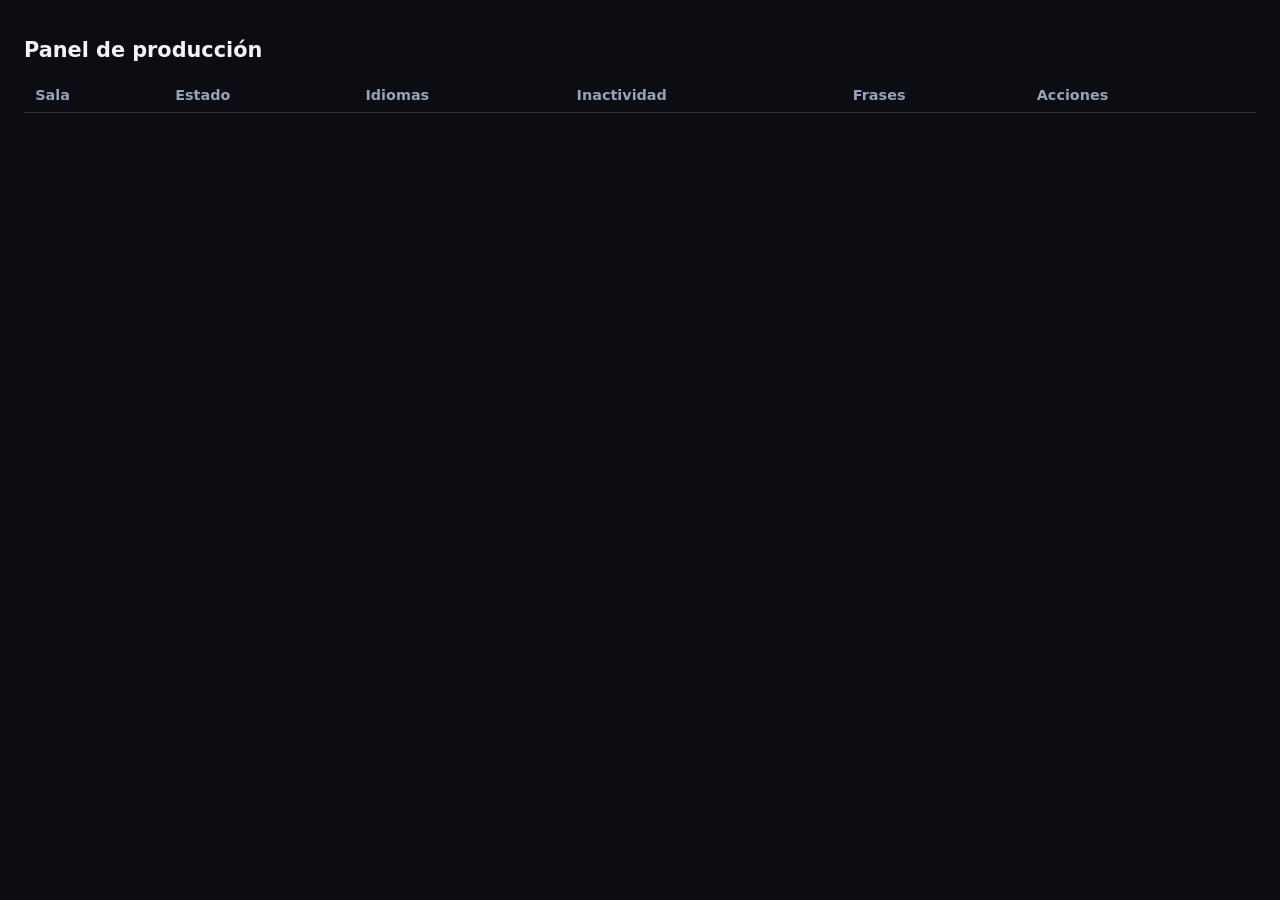
==== frontend/dashboard.html @ 82ba8529 "Initial scaffold: StreamScript AI multi-room live captioning FastAPI backend with per-room async wor" ====
<!doctype html>
<html lang="es">
<head>
<meta charset="utf-8" />
<meta name="viewport" content="width=device-width, initial-scale=1" />
<title>StreamScript AI — Panel de producción</title>
<style>
  body { font-family: system-ui, sans-serif; margin: 0; background:#0b0d12; color:#f2f4f8; padding: 1.5rem; }
  h1 { font-size: 1.3rem; }
  table { width:100%; border-collapse: collapse; margin-top: 1rem; }
  th, td { text-align:left; padding: 0.55rem 0.7rem; border-bottom: 1px solid #2a2f3a; font-size: 0.9rem; }
  th { color:#94a3b8; font-weight: 600; }
  .status { padding: 0.15rem 0.5rem; border-radius: 999px; font-size: 0.78rem; }
  .status.active { background:#14532d; color:#86efac; }
  .status.error { background:#450a0a; color:#fca5a5; }
  .status.starting, .status.closed { background:#3f3f46; color:#d4d4d8; }
  a { color:#7dd3fc; }
  .actions a { margin-right: 0.6rem; font-size: 0.82rem; }
</style>
</head>
<body>
<h1>Panel de producción</h1>
<table>
  <thead>
    <tr><th>Sala</th><th>Estado</th><th>Idiomas</th><th>Inactividad</th><th>Frases</th><th>Acciones</th></tr>
  </thead>
  <tbody id="rows"></tbody>
</table>

<script>
async function refresh() {
  const rooms = await (await fetch('/api/rooms')).json();
  const rows = document.getElementById('rows');
  rows.innerHTML = rooms.map(r => `
    <tr>
      <td>${r.title || r.id}</td>
      <td><span class="status ${r.status}">${r.status}${r.last_error ? ': ' + r.last_error : ''}</span></td>
      <td>${r.source_lang} → ${r.target_langs.join(', ')}</td>
      <td>${r.idle_s !== null ? r.idle_s + 's' : '—'}</td>
      <td>${r.utterance_count}</td>
      <td class="actions">
        <a href="watch.html?room=${r.id}" target="_blank">ver</a>
        <a href="/api/rooms/${r.id}/export?format=srt">.srt</a>
        <a href="/api/rooms/${r.id}/export?format=vtt">.vtt</a>
      </td>
    </tr>
  `).join('');
}
refresh();
setInterval(refresh, 3000);
</script>
</body>
</html>
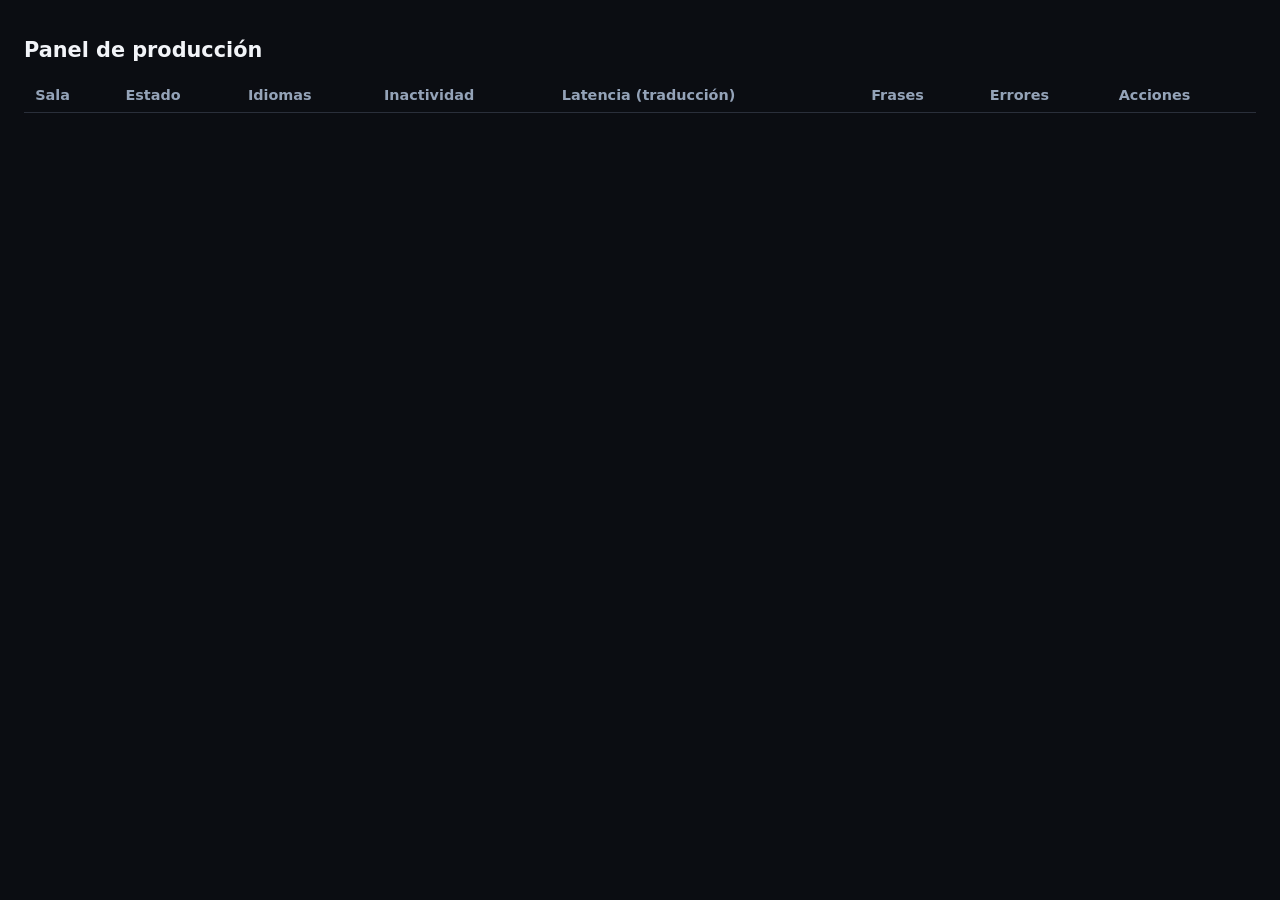
==== commit 7002c373: "Validate Portuguese multi-language support, add real latency/error metrics, document OBS setup - Con" ====
--- a/frontend/dashboard.html
+++ b/frontend/dashboard.html
@@ -16,28 +16,41 @@
   .status.starting, .status.closed { background:#3f3f46; color:#d4d4d8; }
   a { color:#7dd3fc; }
   .actions a { margin-right: 0.6rem; font-size: 0.82rem; }
+  .errcount { color:#fca5a5; }
+  .muted { color:#64748b; }
 </style>
 </head>
 <body>
 <h1>Panel de producción</h1>
 <table>
   <thead>
-    <tr><th>Sala</th><th>Estado</th><th>Idiomas</th><th>Inactividad</th><th>Frases</th><th>Acciones</th></tr>
+    <tr>
+      <th>Sala</th><th>Estado</th><th>Idiomas</th><th>Inactividad</th>
+      <th>Latencia (traducción)</th><th>Frases</th><th>Errores</th><th>Acciones</th>
+    </tr>
   </thead>
   <tbody id="rows"></tbody>
 </table>
 
 <script>
+function esc(s) {
+  const div = document.createElement('div');
+  div.textContent = s ?? '';
+  return div.innerHTML;
+}
+
 async function refresh() {
   const rooms = await (await fetch('/api/rooms')).json();
   const rows = document.getElementById('rows');
   rows.innerHTML = rooms.map(r => `
     <tr>
-      <td>${r.title || r.id}</td>
-      <td><span class="status ${r.status}">${r.status}${r.last_error ? ': ' + r.last_error : ''}</span></td>
-      <td>${r.source_lang} → ${r.target_langs.join(', ')}</td>
+      <td>${esc(r.title || r.id)}</td>
+      <td><span class="status ${r.status}">${r.status}${r.last_error ? ': ' + esc(r.last_error) : ''}</span></td>
+      <td>${esc(r.source_lang)} → ${esc(r.target_langs.join(', '))}</td>
       <td>${r.idle_s !== null ? r.idle_s + 's' : '—'}</td>
+      <td>${r.avg_latency_ms !== null ? r.avg_latency_ms + 'ms' : '<span class="muted">—</span>'}</td>
       <td>${r.utterance_count}</td>
+      <td class="${r.error_count > 0 ? 'errcount' : 'muted'}">${r.error_count}</td>
       <td class="actions">
         <a href="watch.html?room=${r.id}" target="_blank">ver</a>
         <a href="/api/rooms/${r.id}/export?format=srt">.srt</a>
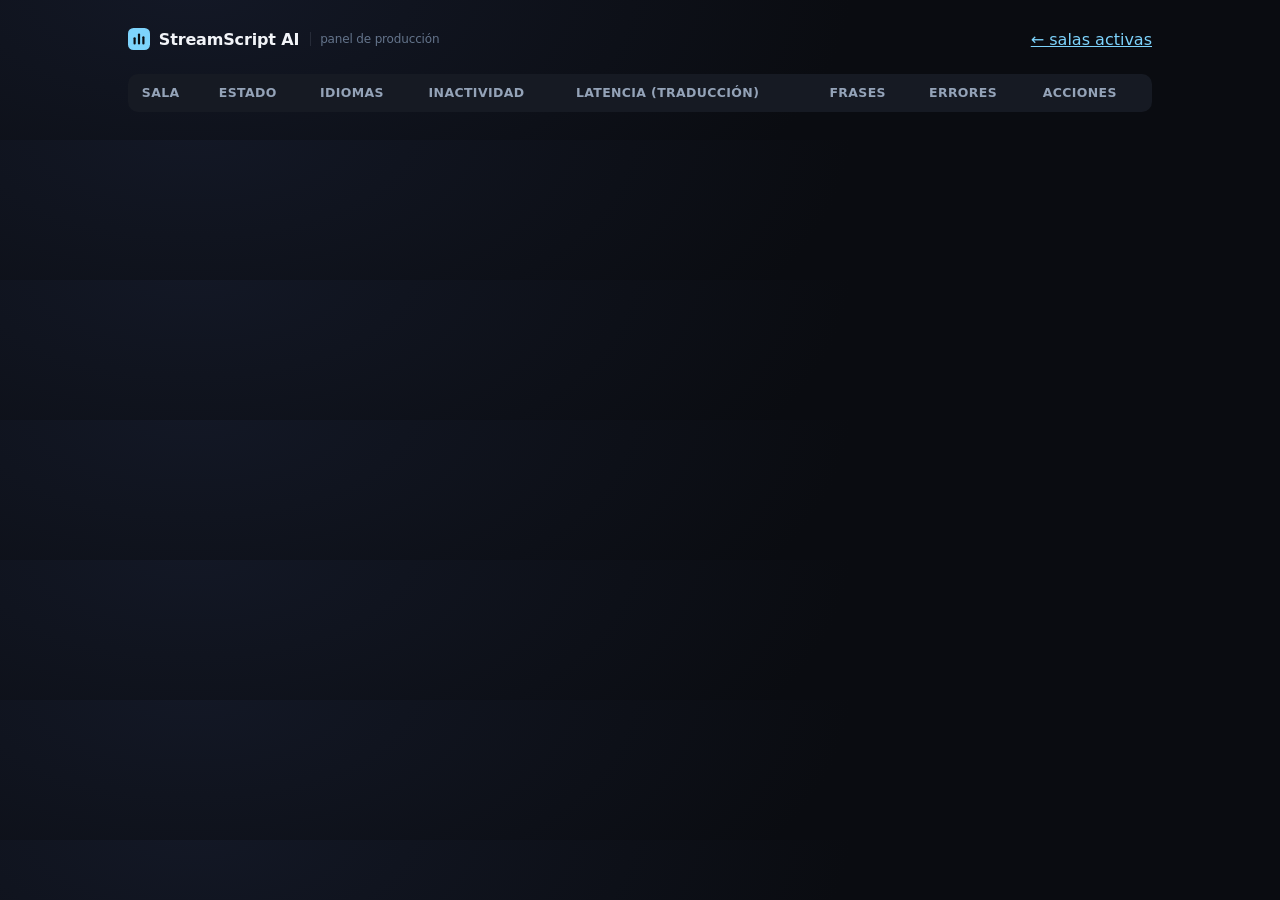
==== commit a28cdd58: "Give the frontend a cohesive visual identity and smoother live-caption feel Adds a shared theme.css " ====
--- a/frontend/dashboard.html
+++ b/frontend/dashboard.html
@@ -4,24 +4,38 @@
 <meta charset="utf-8" />
 <meta name="viewport" content="width=device-width, initial-scale=1" />
 <title>StreamScript AI — Panel de producción</title>
+<link rel="icon" href="data:image/svg+xml,%3Csvg xmlns='http://www.w3.org/2000/svg' viewBox='0 0 24 24'%3E%3Crect width='24' height='24' rx='6' fill='%237dd3fc'/%3E%3Crect x='6' y='10' width='2.4' height='8' rx='1.2' fill='%230a0c11'/%3E%3Crect x='10.8' y='6' width='2.4' height='12' rx='1.2' fill='%230a0c11'/%3E%3Crect x='15.6' y='9' width='2.4' height='9' rx='1.2' fill='%230a0c11'/%3E%3C/svg%3E" />
+<link rel="stylesheet" href="theme.css" />
 <style>
-  body { font-family: system-ui, sans-serif; margin: 0; background:#0b0d12; color:#f2f4f8; padding: 1.5rem; }
-  h1 { font-size: 1.3rem; }
-  table { width:100%; border-collapse: collapse; margin-top: 1rem; }
-  th, td { text-align:left; padding: 0.55rem 0.7rem; border-bottom: 1px solid #2a2f3a; font-size: 0.9rem; }
-  th { color:#94a3b8; font-weight: 600; }
-  .status { padding: 0.15rem 0.5rem; border-radius: 999px; font-size: 0.78rem; }
-  .status.active { background:#14532d; color:#86efac; }
-  .status.error { background:#450a0a; color:#fca5a5; }
-  .status.starting, .status.closed { background:#3f3f46; color:#d4d4d8; }
-  a { color:#7dd3fc; }
-  .actions a { margin-right: 0.6rem; font-size: 0.82rem; }
-  .errcount { color:#fca5a5; }
-  .muted { color:#64748b; }
+  body { padding: 1.75rem; max-width: 1080px; margin: 0 auto; }
+  header { display:flex; justify-content:space-between; align-items:center; margin-bottom: 1.5rem; }
+  h1 { font-size: 0.95rem; font-weight: 600; color: var(--text-dim); margin: 0; letter-spacing: 0.02em; text-transform: uppercase; }
+  table { width:100%; border-collapse: collapse; background: var(--surface); border-radius: var(--radius); overflow: hidden; border: 1px solid var(--border); }
+  th, td { text-align:left; padding: 0.65rem 0.8rem; border-bottom: 1px solid var(--border); font-size: 0.88rem; }
+  tbody tr:last-child td { border-bottom: none; }
+  tbody tr:hover { background: var(--bg-alt); }
+  th { color: var(--text-dim); font-weight: 600; font-size: 0.78rem; text-transform: uppercase; letter-spacing: 0.03em; }
+  .status { padding: 0.2rem 0.55rem; border-radius: 999px; font-size: 0.76rem; font-weight: 600; display:inline-flex; align-items:center; gap:0.35rem; }
+  .status.active { background: var(--ok-bg); color: var(--ok-fg); }
+  .status.error { background: var(--err-bg); color: var(--err-fg); }
+  .status.starting { background: var(--warn-bg); color: var(--warn-fg); }
+  .status.closed { background: var(--bg-alt); color: var(--text-faint); }
+  .actions a { margin-right: 0.6rem; font-size: 0.82rem; text-decoration: none; }
+  .actions a:hover { text-decoration: underline; }
+  .errcount { color: var(--err-fg); font-weight: 600; }
+  .muted { color: var(--text-faint); }
+  #empty { padding: 2.5rem; text-align: center; color: var(--text-faint); border: 1px dashed var(--border); border-radius: var(--radius); }
 </style>
 </head>
 <body>
-<h1>Panel de producción</h1>
+<header>
+  <span class="brand">
+    <svg width="22" height="22" viewBox="0 0 24 24"><rect width="24" height="24" rx="6" fill="#7dd3fc"/><rect x="6" y="10" width="2.4" height="8" rx="1.2" fill="#0a0c11"/><rect x="10.8" y="6" width="2.4" height="12" rx="1.2" fill="#0a0c11"/><rect x="15.6" y="9" width="2.4" height="9" rx="1.2" fill="#0a0c11"/></svg>
+    StreamScript AI <span class="tag">panel de producción</span>
+  </span>
+  <a href="index.html">← salas activas</a>
+</header>
+
 <table>
   <thead>
     <tr>
@@ -31,6 +45,7 @@
   </thead>
   <tbody id="rows"></tbody>
 </table>
+<p id="empty" style="display:none;">No hay salas todavía.</p>
 
 <script>
 function esc(s) {
@@ -39,25 +54,35 @@
   return div.innerHTML;
 }
 
+const statusLabel = { active: 'en vivo', starting: 'iniciando', error: 'error', closed: 'cerrada' };
+
 async function refresh() {
   const rooms = await (await fetch('/api/rooms')).json();
   const rows = document.getElementById('rows');
-  rows.innerHTML = rooms.map(r => `
+  document.getElementById('empty').style.display = rooms.length ? 'none' : 'block';
+  rows.innerHTML = rooms.map(r => {
+    const id = encodeURIComponent(r.id);
+    const dot = r.status === 'active' ? '<span class="live-dot"></span>' : '';
+    return `
     <tr>
       <td>${esc(r.title || r.id)}</td>
-      <td><span class="status ${r.status}">${r.status}${r.last_error ? ': ' + esc(r.last_error) : ''}</span></td>
+      <td>
+        <span class="status ${esc(r.status)}">${dot}${esc(statusLabel[r.status] || r.status)}</span>
+        ${r.last_error ? `<div class="muted" style="margin-top:0.25rem; font-size:0.76rem;">${esc(r.last_error)}</div>` : ''}
+      </td>
       <td>${esc(r.source_lang)} → ${esc(r.target_langs.join(', '))}</td>
       <td>${r.idle_s !== null ? r.idle_s + 's' : '—'}</td>
       <td>${r.avg_latency_ms !== null ? r.avg_latency_ms + 'ms' : '<span class="muted">—</span>'}</td>
       <td>${r.utterance_count}</td>
       <td class="${r.error_count > 0 ? 'errcount' : 'muted'}">${r.error_count}</td>
       <td class="actions">
-        <a href="watch.html?room=${r.id}" target="_blank">ver</a>
-        <a href="/api/rooms/${r.id}/export?format=srt">.srt</a>
-        <a href="/api/rooms/${r.id}/export?format=vtt">.vtt</a>
+        <a href="watch.html?room=${id}" target="_blank">ver</a>
+        <a href="/api/rooms/${id}/export?format=srt">.srt</a>
+        <a href="/api/rooms/${id}/export?format=vtt">.vtt</a>
       </td>
     </tr>
-  `).join('');
+  `;
+  }).join('');
 }
 refresh();
 setInterval(refresh, 3000);
--- a/frontend/theme.css
+++ b/frontend/theme.css
@@ -0,0 +1,77 @@
+:root {
+  --bg: #0a0c11;
+  --bg-alt: #12151c;
+  --surface: #161a23;
+  --border: #262b38;
+  --text: #f2f4f8;
+  --text-dim: #94a3b8;
+  --text-faint: #64748b;
+  --accent: #7dd3fc;
+  --accent-strong: #38bdf8;
+  --ok-bg: #123821;
+  --ok-fg: #6ee7a8;
+  --err-bg: #3a1414;
+  --err-fg: #fca5a5;
+  --warn-bg: #3a2c10;
+  --warn-fg: #fcd34d;
+  --radius: 10px;
+  --font: system-ui, -apple-system, "Segoe UI", sans-serif;
+}
+
+* { box-sizing: border-box; }
+
+body {
+  font-family: var(--font);
+  background: radial-gradient(1200px 600px at 15% -10%, #131826 0%, var(--bg) 55%);
+  color: var(--text);
+  margin: 0;
+}
+
+a { color: var(--accent); }
+
+.brand {
+  display: flex;
+  align-items: center;
+  gap: 0.55rem;
+  font-weight: 700;
+  letter-spacing: -0.01em;
+  color: var(--text);
+  text-decoration: none;
+}
+.brand svg { flex: none; }
+.brand .tag {
+  font-weight: 500;
+  font-size: 0.75rem;
+  color: var(--text-faint);
+  border-left: 1px solid var(--border);
+  padding-left: 0.55rem;
+  margin-left: 0.15rem;
+}
+
+.live-dot {
+  width: 8px;
+  height: 8px;
+  border-radius: 50%;
+  background: var(--ok-fg);
+  display: inline-block;
+  box-shadow: 0 0 0 0 rgba(110, 231, 168, 0.6);
+  animation: live-pulse 1.8s ease-out infinite;
+}
+@keyframes live-pulse {
+  0%   { box-shadow: 0 0 0 0 rgba(110, 231, 168, 0.55); }
+  70%  { box-shadow: 0 0 0 8px rgba(110, 231, 168, 0); }
+  100% { box-shadow: 0 0 0 0 rgba(110, 231, 168, 0); }
+}
+
+.spinner {
+  width: 13px;
+  height: 13px;
+  border-radius: 50%;
+  border: 2px solid var(--border);
+  border-top-color: var(--accent);
+  display: inline-block;
+  animation: spin 0.8s linear infinite;
+}
+@keyframes spin { to { transform: rotate(360deg); } }
+
+::selection { background: var(--accent); color: #0a0c11; }
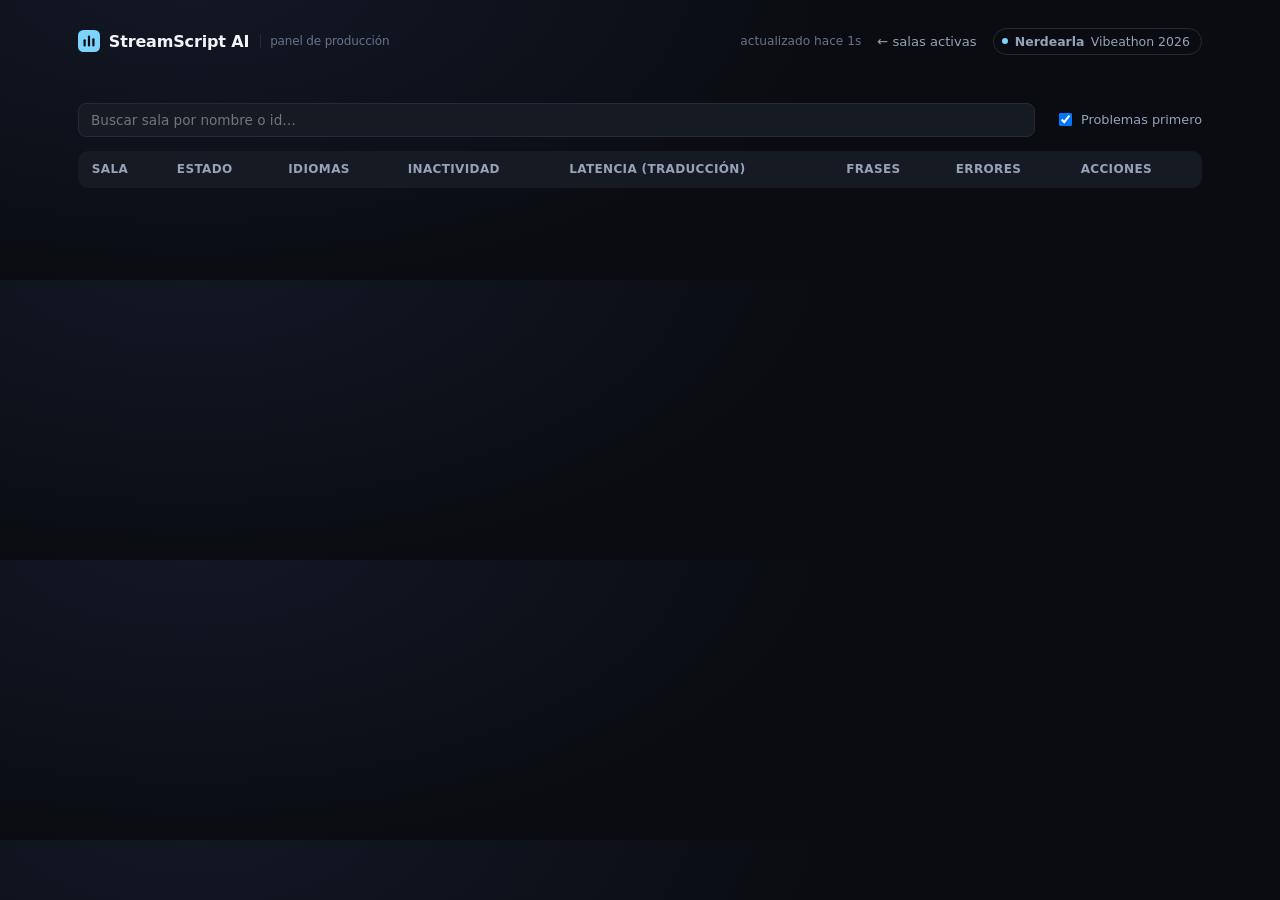
==== commit 5d9723e7: "Redesign the production dashboard and add a projectable QR page Dashboard: summary stat cards (rooms" ====
--- a/frontend/dashboard.html
+++ b/frontend/dashboard.html
@@ -7,24 +7,73 @@
 <link rel="icon" href="data:image/svg+xml,%3Csvg xmlns='http://www.w3.org/2000/svg' viewBox='0 0 24 24'%3E%3Crect width='24' height='24' rx='6' fill='%237dd3fc'/%3E%3Crect x='6' y='10' width='2.4' height='8' rx='1.2' fill='%230a0c11'/%3E%3Crect x='10.8' y='6' width='2.4' height='12' rx='1.2' fill='%230a0c11'/%3E%3Crect x='15.6' y='9' width='2.4' height='9' rx='1.2' fill='%230a0c11'/%3E%3C/svg%3E" />
 <link rel="stylesheet" href="theme.css" />
 <style>
-  body { padding: 1.75rem; max-width: 1080px; margin: 0 auto; }
-  header { display:flex; justify-content:space-between; align-items:center; margin-bottom: 1.5rem; }
-  h1 { font-size: 0.95rem; font-weight: 600; color: var(--text-dim); margin: 0; letter-spacing: 0.02em; text-transform: uppercase; }
+  body { padding: 1.75rem; max-width: 1180px; margin: 0 auto 4rem; }
+
+  header { display:flex; justify-content:space-between; align-items:center; margin-bottom: 1.5rem; flex-wrap: wrap; gap: 0.75rem; }
+  header .right { display:flex; align-items:center; gap: 1rem; font-size: 0.82rem; color: var(--text-faint); }
+  header .right a { color: var(--text-dim); text-decoration:none; }
+  header .right a:hover { color: var(--accent); }
+
+  /* --- stat cards --- */
+  .stats { display:grid; grid-template-columns: repeat(auto-fit, minmax(170px, 1fr)); gap: 0.75rem; margin-bottom: 1.5rem; }
+  .stat {
+    background: var(--surface); border: 1px solid var(--border); border-radius: var(--radius);
+    padding: 0.95rem 1.1rem;
+  }
+  .stat .label { font-size: 0.72rem; color: var(--text-faint); text-transform: uppercase; letter-spacing: 0.04em; font-weight: 600; }
+  .stat .value { font-size: 1.65rem; font-weight: 700; margin-top: 0.3rem; display:flex; align-items:baseline; gap:0.4rem; }
+  .stat .value .unit { font-size: 0.95rem; font-weight: 500; color: var(--text-faint); }
+  .stat.warn .value { color: var(--warn-fg); }
+  .stat.err .value { color: var(--err-fg); }
+  .stat.ok .value { color: var(--ok-fg); }
+
+  /* --- toolbar --- */
+  .toolbar { display:flex; align-items:center; gap: 0.6rem; margin-bottom: 0.9rem; flex-wrap: wrap; }
+  .toolbar input[type="search"] {
+    background: var(--surface); border: 1px solid var(--border); color: var(--text);
+    border-radius: 8px; padding: 0.5rem 0.75rem; font-family: var(--font); font-size: 0.85rem;
+    min-width: 200px; flex: 1 1 200px;
+  }
+  .toolbar input[type="search"]:focus { outline: none; border-color: var(--accent); }
+  .pills { display:flex; gap: 0.4rem; flex-wrap: wrap; }
+  .pill {
+    background: var(--surface); border: 1px solid var(--border); color: var(--text-dim);
+    border-radius: 999px; padding: 0.4rem 0.75rem; font-size: 0.78rem; font-weight: 600;
+    cursor: pointer; display:flex; align-items:center; gap: 0.35rem; user-select: none;
+  }
+  .pill:hover { border-color: var(--accent); }
+  .pill.active { background: var(--accent); color: #0a0c11; border-color: var(--accent); }
+  .pill .count { opacity: 0.75; }
+  label.switch { display:flex; align-items:center; gap: 0.4rem; font-size: 0.8rem; color: var(--text-dim); cursor: pointer; margin-left: auto; }
+
+  /* --- table --- */
   table { width:100%; border-collapse: collapse; background: var(--surface); border-radius: var(--radius); overflow: hidden; border: 1px solid var(--border); }
-  th, td { text-align:left; padding: 0.65rem 0.8rem; border-bottom: 1px solid var(--border); font-size: 0.88rem; }
+  th, td { text-align:left; padding: 0.65rem 0.8rem; border-bottom: 1px solid var(--border); font-size: 0.86rem; vertical-align: middle; }
   tbody tr:last-child td { border-bottom: none; }
+  tbody tr { border-left: 3px solid transparent; }
   tbody tr:hover { background: var(--bg-alt); }
-  th { color: var(--text-dim); font-weight: 600; font-size: 0.78rem; text-transform: uppercase; letter-spacing: 0.03em; }
-  .status { padding: 0.2rem 0.55rem; border-radius: 999px; font-size: 0.76rem; font-weight: 600; display:inline-flex; align-items:center; gap:0.35rem; }
+  tbody tr.problem { border-left-color: var(--err-fg); }
+  th { color: var(--text-dim); font-weight: 600; font-size: 0.75rem; text-transform: uppercase; letter-spacing: 0.03em; position: sticky; top: 0; background: var(--surface); }
+
+  .status { padding: 0.2rem 0.55rem; border-radius: 999px; font-size: 0.76rem; font-weight: 600; display:inline-flex; align-items:center; gap:0.35rem; white-space:nowrap; }
   .status.active { background: var(--ok-bg); color: var(--ok-fg); }
   .status.error { background: var(--err-bg); color: var(--err-fg); }
   .status.starting { background: var(--warn-bg); color: var(--warn-fg); }
   .status.closed { background: var(--bg-alt); color: var(--text-faint); }
+
+  .latency-cell { display:flex; align-items:center; gap: 0.5rem; }
+  .latency-bar { width: 56px; height: 5px; border-radius: 3px; background: var(--bg-alt); overflow: hidden; flex: none; }
+  .latency-bar > div { height: 100%; border-radius: 3px; }
+  .latency-good { background: var(--ok-fg); }
+  .latency-warn { background: var(--warn-fg); }
+  .latency-bad { background: var(--err-fg); }
+
   .actions a { margin-right: 0.6rem; font-size: 0.82rem; text-decoration: none; }
   .actions a:hover { text-decoration: underline; }
-  .errcount { color: var(--err-fg); font-weight: 600; }
+  .errcount { color: var(--err-fg); font-weight: 700; }
   .muted { color: var(--text-faint); }
-  #empty { padding: 2.5rem; text-align: center; color: var(--text-faint); border: 1px dashed var(--border); border-radius: var(--radius); }
+  #empty, #no-match { padding: 2.5rem; text-align: center; color: var(--text-faint); border: 1px dashed var(--border); border-radius: var(--radius); }
+  #updated { font-size: 0.76rem; color: var(--text-faint); }
 </style>
 </head>
 <body>
@@ -33,8 +82,25 @@
     <svg width="22" height="22" viewBox="0 0 24 24"><rect width="24" height="24" rx="6" fill="#7dd3fc"/><rect x="6" y="10" width="2.4" height="8" rx="1.2" fill="#0a0c11"/><rect x="10.8" y="6" width="2.4" height="12" rx="1.2" fill="#0a0c11"/><rect x="15.6" y="9" width="2.4" height="9" rx="1.2" fill="#0a0c11"/></svg>
     StreamScript AI <span class="tag">panel de producción</span>
   </span>
-  <a href="index.html">← salas activas</a>
+  <div class="right">
+    <span id="updated">—</span>
+    <a href="index.html">← salas activas</a>
+    <a class="nerdearla-credit" href="https://nerdearla.com/" target="_blank" rel="noopener">
+      <span class="dot"></span> <strong>Nerdearla</strong> Vibeathon 2026
+    </a>
+  </div>
 </header>
+
+<div class="stats" id="stats"></div>
+
+<div class="toolbar">
+  <input type="search" id="search" placeholder="Buscar sala por nombre o id…" />
+  <div class="pills" id="pills"></div>
+  <label class="switch">
+    <input type="checkbox" id="problems-first" checked />
+    Problemas primero
+  </label>
+</div>
 
 <table>
   <thead>
@@ -46,25 +112,90 @@
   <tbody id="rows"></tbody>
 </table>
 <p id="empty" style="display:none;">No hay salas todavía.</p>
+<p id="no-match" style="display:none;">Ninguna sala coincide con el filtro actual.</p>
 
 <script>
+const statusLabel = { active: 'en vivo', starting: 'iniciando', error: 'error', closed: 'cerrada' };
+const FILTERS = ['all', 'active', 'error', 'starting', 'closed'];
+const filterLabel = { all: 'Todas', active: 'En vivo', error: 'Error', starting: 'Iniciando', closed: 'Cerradas' };
+
+let currentFilter = 'all';
+let allRooms = [];
+
 function esc(s) {
   const div = document.createElement('div');
   div.textContent = s ?? '';
   return div.innerHTML;
 }
 
-const statusLabel = { active: 'en vivo', starting: 'iniciando', error: 'error', closed: 'cerrada' };
-
-async function refresh() {
-  const rooms = await (await fetch('/api/rooms')).json();
-  const rows = document.getElementById('rows');
-  document.getElementById('empty').style.display = rooms.length ? 'none' : 'block';
-  rows.innerHTML = rooms.map(r => {
+function isProblem(r) {
+  return r.status === 'error' || r.error_count > 0 || (r.avg_latency_ms !== null && r.avg_latency_ms > 4000);
+}
+
+function latencyClass(ms) {
+  if (ms === null) return null;
+  if (ms > 4000) return 'latency-bad';
+  if (ms > 2000) return 'latency-warn';
+  return 'latency-good';
+}
+
+function renderStats(rooms) {
+  const active = rooms.filter(r => r.status === 'active').length;
+  const errors = rooms.reduce((sum, r) => sum + r.error_count, 0);
+  const utterances = rooms.reduce((sum, r) => sum + r.utterance_count, 0);
+  const withLatency = rooms.filter(r => r.avg_latency_ms !== null);
+  const avgLatency = withLatency.length
+    ? Math.round(withLatency.reduce((sum, r) => sum + r.avg_latency_ms, 0) / withLatency.length)
+    : null;
+
+  const cards = [
+    { label: 'Salas en vivo', value: `${active}`, unit: `/ ${rooms.length}`, cls: active > 0 ? 'ok' : '' },
+    { label: 'Latencia promedio', value: avgLatency !== null ? avgLatency : '—', unit: avgLatency !== null ? 'ms' : '', cls: avgLatency > 4000 ? 'err' : avgLatency > 2000 ? 'warn' : '' },
+    { label: 'Errores totales', value: `${errors}`, unit: '', cls: errors > 0 ? 'err' : '' },
+    { label: 'Frases transcriptas', value: `${utterances}`, unit: '', cls: '' },
+  ];
+  document.getElementById('stats').innerHTML = cards.map(c => `
+    <div class="stat ${c.cls}">
+      <div class="label">${c.label}</div>
+      <div class="value">${c.value}${c.unit ? `<span class="unit">${c.unit}</span>` : ''}</div>
+    </div>
+  `).join('');
+}
+
+function renderPills(rooms) {
+  const counts = { all: rooms.length };
+  for (const f of FILTERS.slice(1)) counts[f] = rooms.filter(r => r.status === f).length;
+  document.getElementById('pills').innerHTML = FILTERS.map(f => `
+    <span class="pill ${f === currentFilter ? 'active' : ''}" data-filter="${f}">
+      ${filterLabel[f]} <span class="count">${counts[f]}</span>
+    </span>
+  `).join('');
+  document.querySelectorAll('.pill').forEach(el => {
+    el.addEventListener('click', () => { currentFilter = el.dataset.filter; renderRows(); renderPills(allRooms); });
+  });
+}
+
+function renderRows() {
+  const search = document.getElementById('search').value.trim().toLowerCase();
+  const problemsFirst = document.getElementById('problems-first').checked;
+
+  let rooms = allRooms.filter(r => currentFilter === 'all' || r.status === currentFilter);
+  if (search) {
+    rooms = rooms.filter(r => (r.title || '').toLowerCase().includes(search) || r.id.toLowerCase().includes(search));
+  }
+  if (problemsFirst) {
+    rooms = [...rooms].sort((a, b) => Number(isProblem(b)) - Number(isProblem(a)));
+  }
+
+  document.getElementById('no-match').style.display = (allRooms.length && rooms.length === 0) ? 'block' : 'none';
+
+  document.getElementById('rows').innerHTML = rooms.map(r => {
     const id = encodeURIComponent(r.id);
     const dot = r.status === 'active' ? '<span class="live-dot"></span>' : '';
+    const latCls = latencyClass(r.avg_latency_ms);
+    const latPct = r.avg_latency_ms !== null ? Math.min(100, Math.round((r.avg_latency_ms / 6000) * 100)) : 0;
     return `
-    <tr>
+    <tr class="${isProblem(r) ? 'problem' : ''}">
       <td>${esc(r.title || r.id)}</td>
       <td>
         <span class="status ${esc(r.status)}">${dot}${esc(statusLabel[r.status] || r.status)}</span>
@@ -72,11 +203,16 @@
       </td>
       <td>${esc(r.source_lang)} → ${esc(r.target_langs.join(', '))}</td>
       <td>${r.idle_s !== null ? r.idle_s + 's' : '—'}</td>
-      <td>${r.avg_latency_ms !== null ? r.avg_latency_ms + 'ms' : '<span class="muted">—</span>'}</td>
+      <td>
+        ${r.avg_latency_ms !== null
+          ? `<div class="latency-cell"><div class="latency-bar"><div class="${latCls}" style="width:${latPct}%"></div></div>${r.avg_latency_ms}ms</div>`
+          : '<span class="muted">—</span>'}
+      </td>
       <td>${r.utterance_count}</td>
       <td class="${r.error_count > 0 ? 'errcount' : 'muted'}">${r.error_count}</td>
       <td class="actions">
         <a href="watch.html?room=${id}" target="_blank">ver</a>
+        <a href="qr.html?room=${id}" target="_blank">QR</a>
         <a href="/api/rooms/${id}/export?format=srt">.srt</a>
         <a href="/api/rooms/${id}/export?format=vtt">.vtt</a>
       </td>
@@ -84,8 +220,26 @@
   `;
   }).join('');
 }
+
+async function refresh() {
+  allRooms = await (await fetch('/api/rooms')).json();
+  document.getElementById('empty').style.display = allRooms.length ? 'none' : 'block';
+  document.getElementById('updated').textContent = 'actualizado hace un instante';
+  renderStats(allRooms);
+  renderPills(allRooms);
+  renderRows();
+}
+
+document.getElementById('search').addEventListener('input', renderRows);
+document.getElementById('problems-first').addEventListener('change', renderRows);
+
 refresh();
-setInterval(refresh, 3000);
+let secondsSinceUpdate = 0;
+setInterval(() => {
+  secondsSinceUpdate += 1;
+  document.getElementById('updated').textContent = `actualizado hace ${secondsSinceUpdate}s`;
+}, 1000);
+setInterval(() => { refresh(); secondsSinceUpdate = 0; }, 3000);
 </script>
 </body>
 </html>
--- a/frontend/theme.css
+++ b/frontend/theme.css
@@ -75,3 +75,13 @@
 @keyframes spin { to { transform: rotate(360deg); } }
 
 ::selection { background: var(--accent); color: #0a0c11; }
+
+.nerdearla-credit {
+  display: inline-flex; align-items: center; gap: 0.4rem;
+  font-size: 0.78rem; color: var(--text-faint); text-decoration: none;
+  border: 1px solid var(--border); border-radius: 999px; padding: 0.3rem 0.7rem 0.3rem 0.55rem;
+  transition: border-color 0.15s, color 0.15s;
+}
+.nerdearla-credit:hover { border-color: var(--accent); color: var(--text-dim); }
+.nerdearla-credit .dot { width: 6px; height: 6px; border-radius: 50%; background: var(--accent); flex: none; }
+.nerdearla-credit strong { color: var(--text-dim); font-weight: 700; }
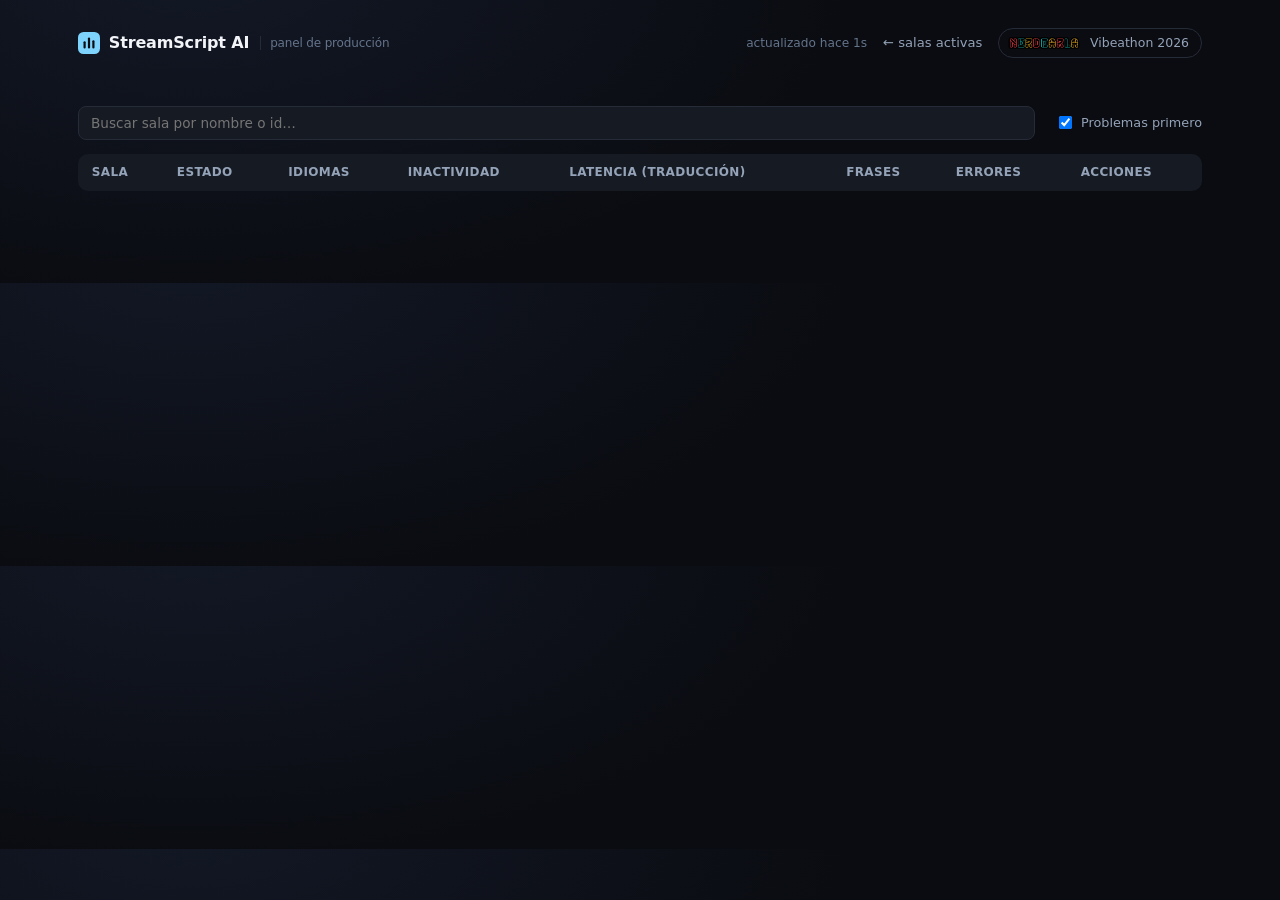
==== commit baaf5e4d: "Use Nerdearla's actual logo in the credit badge instead of text-only Downloaded from nerdearla.com/s" ====
--- a/frontend/dashboard.html
+++ b/frontend/dashboard.html
@@ -86,7 +86,7 @@
     <span id="updated">—</span>
     <a href="index.html">← salas activas</a>
     <a class="nerdearla-credit" href="https://nerdearla.com/" target="_blank" rel="noopener">
-      <span class="dot"></span> <strong>Nerdearla</strong> Vibeathon 2026
+      <img src="assets/nerdearla-wordmark.webp" alt="Nerdearla" /> Vibeathon 2026
     </a>
   </div>
 </header>
--- a/frontend/theme.css
+++ b/frontend/theme.css
@@ -77,11 +77,12 @@
 ::selection { background: var(--accent); color: #0a0c11; }
 
 .nerdearla-credit {
-  display: inline-flex; align-items: center; gap: 0.4rem;
+  display: inline-flex; align-items: center; gap: 0.5rem;
   font-size: 0.78rem; color: var(--text-faint); text-decoration: none;
-  border: 1px solid var(--border); border-radius: 999px; padding: 0.3rem 0.7rem 0.3rem 0.55rem;
+  border: 1px solid var(--border); border-radius: 999px; padding: 0.3rem 0.75rem 0.3rem 0.4rem;
   transition: border-color 0.15s, color 0.15s;
 }
 .nerdearla-credit:hover { border-color: var(--accent); color: var(--text-dim); }
+.nerdearla-credit img { height: 18px; width: auto; display: block; border-radius: 4px; }
 .nerdearla-credit .dot { width: 6px; height: 6px; border-radius: 50%; background: var(--accent); flex: none; }
 .nerdearla-credit strong { color: var(--text-dim); font-weight: 700; }
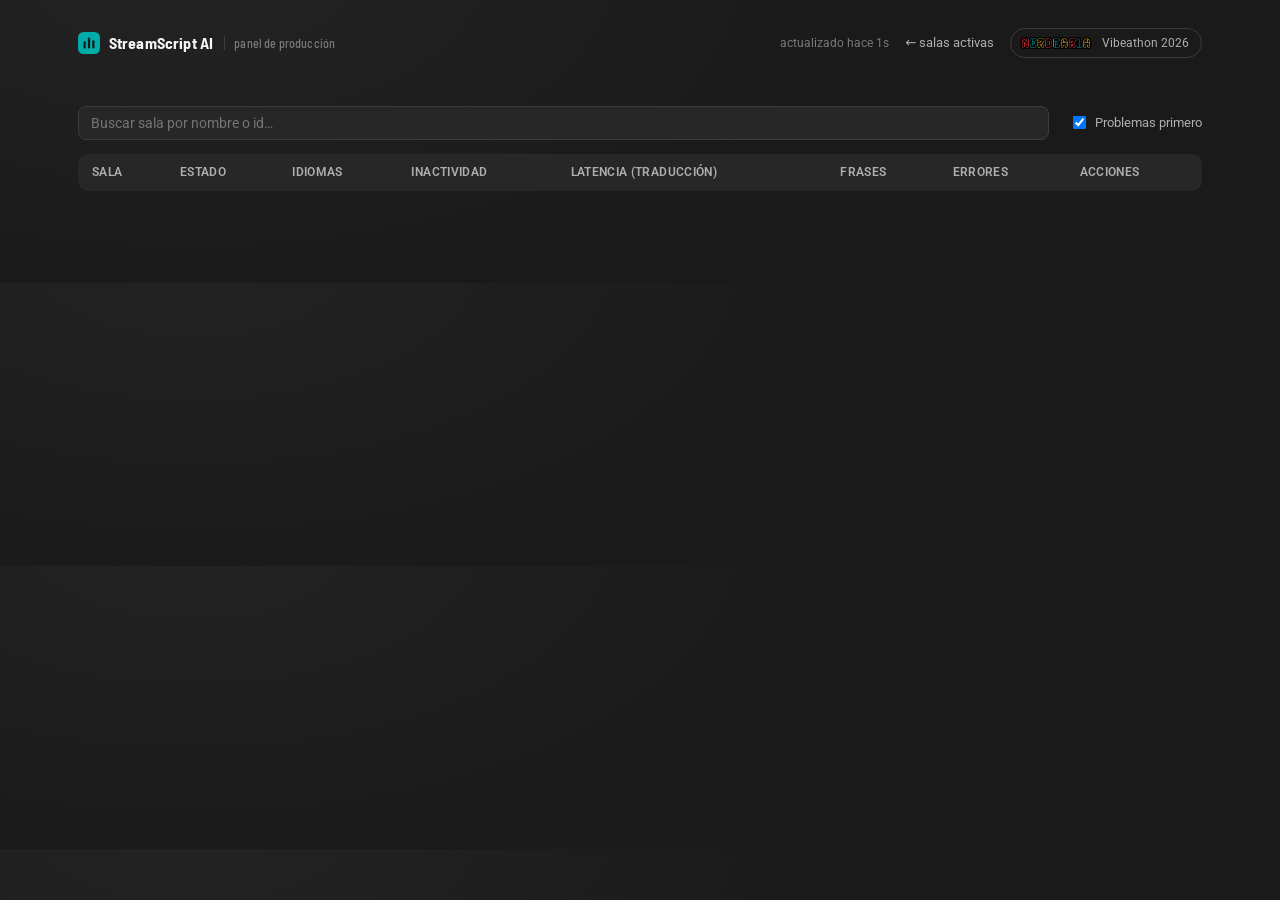
==== commit 2af6ee7c: "Apply Nerdearla's official brand palette and typography across the frontend Pulled the real hex valu" ====
--- a/frontend/dashboard.html
+++ b/frontend/dashboard.html
@@ -4,7 +4,7 @@
 <meta charset="utf-8" />
 <meta name="viewport" content="width=device-width, initial-scale=1" />
 <title>StreamScript AI — Panel de producción</title>
-<link rel="icon" href="data:image/svg+xml,%3Csvg xmlns='http://www.w3.org/2000/svg' viewBox='0 0 24 24'%3E%3Crect width='24' height='24' rx='6' fill='%237dd3fc'/%3E%3Crect x='6' y='10' width='2.4' height='8' rx='1.2' fill='%230a0c11'/%3E%3Crect x='10.8' y='6' width='2.4' height='12' rx='1.2' fill='%230a0c11'/%3E%3Crect x='15.6' y='9' width='2.4' height='9' rx='1.2' fill='%230a0c11'/%3E%3C/svg%3E" />
+<link rel="icon" href="data:image/svg+xml,%3Csvg xmlns='http://www.w3.org/2000/svg' viewBox='0 0 24 24'%3E%3Crect width='24' height='24' rx='6' fill='%2300ACA8'/%3E%3Crect x='6' y='10' width='2.4' height='8' rx='1.2' fill='%231A1A1A'/%3E%3Crect x='10.8' y='6' width='2.4' height='12' rx='1.2' fill='%231A1A1A'/%3E%3Crect x='15.6' y='9' width='2.4' height='9' rx='1.2' fill='%231A1A1A'/%3E%3C/svg%3E" />
 <link rel="stylesheet" href="theme.css" />
 <style>
   body { padding: 1.75rem; max-width: 1180px; margin: 0 auto 4rem; }
@@ -42,7 +42,7 @@
     cursor: pointer; display:flex; align-items:center; gap: 0.35rem; user-select: none;
   }
   .pill:hover { border-color: var(--accent); }
-  .pill.active { background: var(--accent); color: #0a0c11; border-color: var(--accent); }
+  .pill.active { background: var(--accent); color: #1a1a1a; border-color: var(--accent); }
   .pill .count { opacity: 0.75; }
   label.switch { display:flex; align-items:center; gap: 0.4rem; font-size: 0.8rem; color: var(--text-dim); cursor: pointer; margin-left: auto; }
 
@@ -79,7 +79,7 @@
 <body>
 <header>
   <span class="brand">
-    <svg width="22" height="22" viewBox="0 0 24 24"><rect width="24" height="24" rx="6" fill="#7dd3fc"/><rect x="6" y="10" width="2.4" height="8" rx="1.2" fill="#0a0c11"/><rect x="10.8" y="6" width="2.4" height="12" rx="1.2" fill="#0a0c11"/><rect x="15.6" y="9" width="2.4" height="9" rx="1.2" fill="#0a0c11"/></svg>
+    <svg width="22" height="22" viewBox="0 0 24 24"><rect width="24" height="24" rx="6" fill="#00ACA8"/><rect x="6" y="10" width="2.4" height="8" rx="1.2" fill="#1A1A1A"/><rect x="10.8" y="6" width="2.4" height="12" rx="1.2" fill="#1A1A1A"/><rect x="15.6" y="9" width="2.4" height="9" rx="1.2" fill="#1A1A1A"/></svg>
     StreamScript AI <span class="tag">panel de producción</span>
   </span>
   <div class="right">
--- a/frontend/theme.css
+++ b/frontend/theme.css
@@ -1,28 +1,38 @@
+/* Palette from Nerdearla's official brand kit (nerdearla.com/brand/):
+   primary — Amarillo #FFBA00, Verde/Teal #00ACA8, Rojo #FF323C, Negro #1A1A1A.
+   secondary — Verde #00B253 reused for success states.
+   Typography per that guide: Rift Soft is their display font but is a
+   paid/commercial license we can't bundle here, so headings/labels use
+   Barlow Semi Condensed (their own documented alternative for "UI elements
+   and labels") and body text uses Roboto, both loaded from Google Fonts. */
+@import url('https://fonts.googleapis.com/css2?family=Roboto:wght@400;500;700&family=Barlow+Semi+Condensed:wght@500;600;700&display=swap');
+
 :root {
-  --bg: #0a0c11;
-  --bg-alt: #12151c;
-  --surface: #161a23;
-  --border: #262b38;
-  --text: #f2f4f8;
-  --text-dim: #94a3b8;
-  --text-faint: #64748b;
-  --accent: #7dd3fc;
-  --accent-strong: #38bdf8;
-  --ok-bg: #123821;
-  --ok-fg: #6ee7a8;
-  --err-bg: #3a1414;
-  --err-fg: #fca5a5;
-  --warn-bg: #3a2c10;
-  --warn-fg: #fcd34d;
+  --bg: #1a1a1a;
+  --bg-alt: #232323;
+  --surface: #272727;
+  --border: #3c3c3c;
+  --text: #f5f5f5;
+  --text-dim: #aeaeae;
+  --text-faint: #7a7a7a;
+  --accent: #00aca8;
+  --accent-strong: #00d4ce;
+  --ok-bg: #0e2c1c;
+  --ok-fg: #00b253;
+  --err-bg: #3a1013;
+  --err-fg: #ff323c;
+  --warn-bg: #3a2c05;
+  --warn-fg: #ffba00;
   --radius: 10px;
-  --font: system-ui, -apple-system, "Segoe UI", sans-serif;
+  --font: 'Roboto', system-ui, -apple-system, "Segoe UI", sans-serif;
+  --font-display: 'Barlow Semi Condensed', var(--font);
 }
 
 * { box-sizing: border-box; }
 
 body {
   font-family: var(--font);
-  background: radial-gradient(1200px 600px at 15% -10%, #131826 0%, var(--bg) 55%);
+  background: radial-gradient(1200px 600px at 15% -10%, #232323 0%, var(--bg) 55%);
   color: var(--text);
   margin: 0;
 }
@@ -33,8 +43,9 @@
   display: flex;
   align-items: center;
   gap: 0.55rem;
+  font-family: var(--font-display);
   font-weight: 700;
-  letter-spacing: -0.01em;
+  letter-spacing: 0.01em;
   color: var(--text);
   text-decoration: none;
 }
@@ -54,13 +65,13 @@
   border-radius: 50%;
   background: var(--ok-fg);
   display: inline-block;
-  box-shadow: 0 0 0 0 rgba(110, 231, 168, 0.6);
+  box-shadow: 0 0 0 0 rgba(0, 178, 83, 0.6);
   animation: live-pulse 1.8s ease-out infinite;
 }
 @keyframes live-pulse {
-  0%   { box-shadow: 0 0 0 0 rgba(110, 231, 168, 0.55); }
-  70%  { box-shadow: 0 0 0 8px rgba(110, 231, 168, 0); }
-  100% { box-shadow: 0 0 0 0 rgba(110, 231, 168, 0); }
+  0%   { box-shadow: 0 0 0 0 rgba(0, 178, 83, 0.55); }
+  70%  { box-shadow: 0 0 0 8px rgba(0, 178, 83, 0); }
+  100% { box-shadow: 0 0 0 0 rgba(0, 178, 83, 0); }
 }
 
 .spinner {
@@ -74,7 +85,7 @@
 }
 @keyframes spin { to { transform: rotate(360deg); } }
 
-::selection { background: var(--accent); color: #0a0c11; }
+::selection { background: var(--accent); color: #1a1a1a; }
 
 .nerdearla-credit {
   display: inline-flex; align-items: center; gap: 0.5rem;
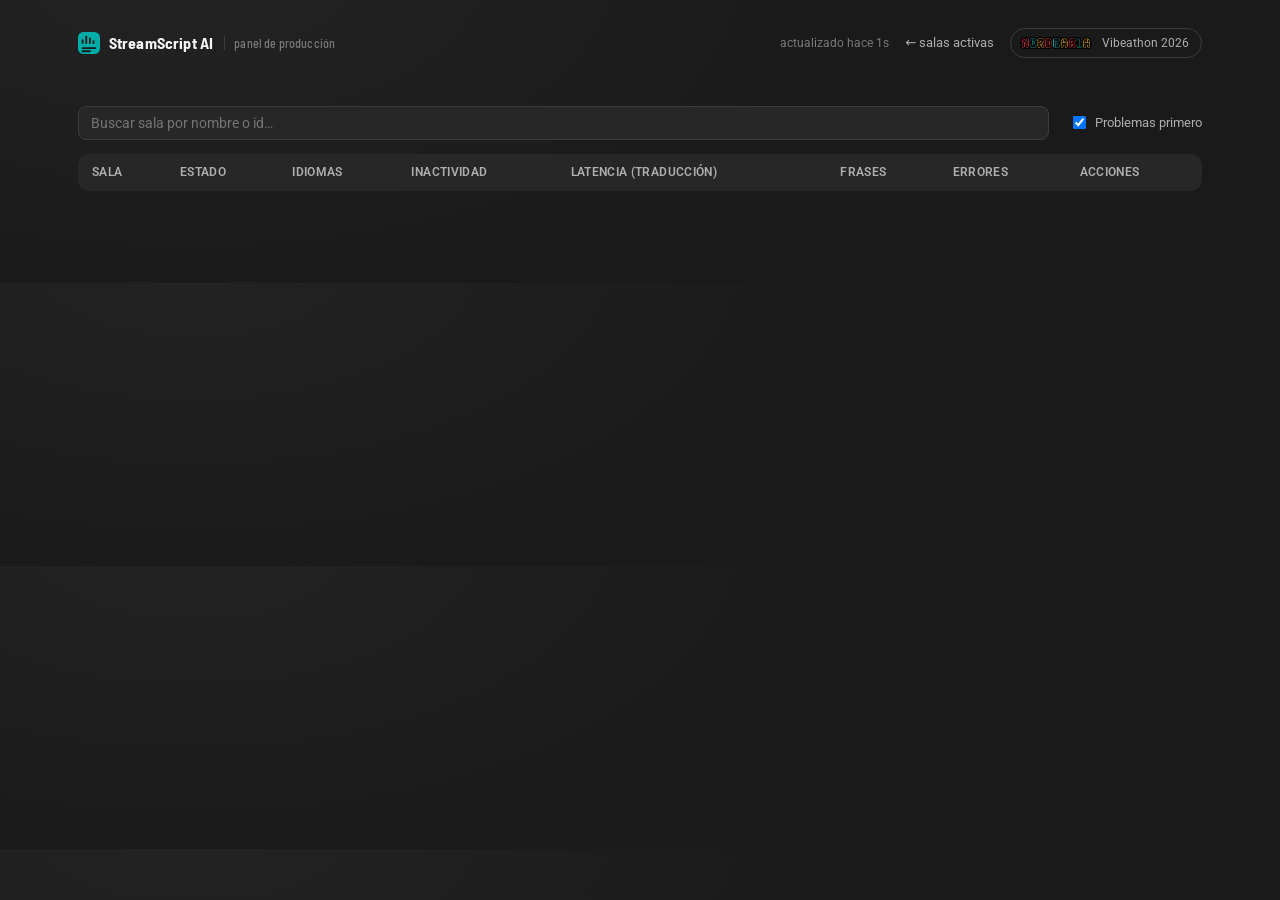
==== commit 09b75bcd: "Redesign the logo mark and fix dashboard overflow on mobile Logo: replaced the generic 3-bar "equali" ====
--- a/frontend/dashboard.html
+++ b/frontend/dashboard.html
@@ -4,10 +4,17 @@
 <meta charset="utf-8" />
 <meta name="viewport" content="width=device-width, initial-scale=1" />
 <title>StreamScript AI — Panel de producción</title>
-<link rel="icon" href="data:image/svg+xml,%3Csvg xmlns='http://www.w3.org/2000/svg' viewBox='0 0 24 24'%3E%3Crect width='24' height='24' rx='6' fill='%2300ACA8'/%3E%3Crect x='6' y='10' width='2.4' height='8' rx='1.2' fill='%231A1A1A'/%3E%3Crect x='10.8' y='6' width='2.4' height='12' rx='1.2' fill='%231A1A1A'/%3E%3Crect x='15.6' y='9' width='2.4' height='9' rx='1.2' fill='%231A1A1A'/%3E%3C/svg%3E" />
+<link rel="icon" href="data:image/svg+xml,%3Csvg xmlns='http://www.w3.org/2000/svg' viewBox='0 0 24 24'%3E%3Crect width='24' height='24' rx='6' fill='%2300ACA8'/%3E%3Crect x='4' y='8' width='2' height='5' rx='1' fill='%231A1A1A'/%3E%3Crect x='8' y='4' width='2' height='9' rx='1' fill='%231A1A1A'/%3E%3Crect x='12' y='6' width='2' height='7' rx='1' fill='%231A1A1A'/%3E%3Crect x='16' y='9' width='2' height='4' rx='1' fill='%231A1A1A'/%3E%3Crect x='4' y='16.5' width='16' height='2' rx='1' fill='%231A1A1A'/%3E%3Crect x='4' y='20' width='10' height='2' rx='1' fill='%231A1A1A'/%3E%3C/svg%3E" />
 <link rel="stylesheet" href="theme.css" />
 <style>
   body { padding: 1.75rem; max-width: 1180px; margin: 0 auto 4rem; }
+  @media (max-width: 640px) {
+    body { padding: 1rem; }
+    label.switch { margin-left: 0; }
+  }
+
+  .table-scroll { overflow-x: auto; -webkit-overflow-scrolling: touch; border-radius: var(--radius); }
+  .table-scroll table { min-width: 760px; }
 
   header { display:flex; justify-content:space-between; align-items:center; margin-bottom: 1.5rem; flex-wrap: wrap; gap: 0.75rem; }
   header .right { display:flex; align-items:center; gap: 1rem; font-size: 0.82rem; color: var(--text-faint); }
@@ -68,8 +75,16 @@
   .latency-warn { background: var(--warn-fg); }
   .latency-bad { background: var(--err-fg); }
 
-  .actions a { margin-right: 0.6rem; font-size: 0.82rem; text-decoration: none; }
-  .actions a:hover { text-decoration: underline; }
+  .actions { display:flex; gap: 0.35rem; flex-wrap: wrap; }
+  .action-btn {
+    display:inline-flex; align-items:center; gap: 0.3rem;
+    background: var(--bg-alt); border: 1px solid var(--border); color: var(--text-dim);
+    border-radius: 7px; padding: 0.32rem 0.55rem; font-size: 0.74rem; font-weight: 600;
+    text-decoration: none; line-height: 1; white-space: nowrap;
+    transition: border-color 0.15s, color 0.15s, background 0.15s;
+  }
+  .action-btn svg { flex: none; }
+  .action-btn:hover { border-color: var(--accent); color: var(--accent); background: var(--surface); }
   .errcount { color: var(--err-fg); font-weight: 700; }
   .muted { color: var(--text-faint); }
   #empty, #no-match { padding: 2.5rem; text-align: center; color: var(--text-faint); border: 1px dashed var(--border); border-radius: var(--radius); }
@@ -79,7 +94,7 @@
 <body>
 <header>
   <span class="brand">
-    <svg width="22" height="22" viewBox="0 0 24 24"><rect width="24" height="24" rx="6" fill="#00ACA8"/><rect x="6" y="10" width="2.4" height="8" rx="1.2" fill="#1A1A1A"/><rect x="10.8" y="6" width="2.4" height="12" rx="1.2" fill="#1A1A1A"/><rect x="15.6" y="9" width="2.4" height="9" rx="1.2" fill="#1A1A1A"/></svg>
+    <svg width="22" height="22" viewBox="0 0 24 24"><rect width="24" height="24" rx="6" fill="#00ACA8"/><rect x="4" y="8" width="2" height="5" rx="1" fill="#1A1A1A"/><rect x="8" y="4" width="2" height="9" rx="1" fill="#1A1A1A"/><rect x="12" y="6" width="2" height="7" rx="1" fill="#1A1A1A"/><rect x="16" y="9" width="2" height="4" rx="1" fill="#1A1A1A"/><rect x="4" y="16.5" width="16" height="2" rx="1" fill="#1A1A1A"/><rect x="4" y="20" width="10" height="2" rx="1" fill="#1A1A1A"/></svg>
     StreamScript AI <span class="tag">panel de producción</span>
   </span>
   <div class="right">
@@ -102,6 +117,7 @@
   </label>
 </div>
 
+<div class="table-scroll">
 <table>
   <thead>
     <tr>
@@ -111,10 +127,17 @@
   </thead>
   <tbody id="rows"></tbody>
 </table>
+</div>
 <p id="empty" style="display:none;">No hay salas todavía.</p>
 <p id="no-match" style="display:none;">Ninguna sala coincide con el filtro actual.</p>
 
 <script>
+const ICONS = {
+  eye: '<svg width="13" height="13" viewBox="0 0 24 24" fill="none" stroke="currentColor" stroke-width="2" stroke-linecap="round" stroke-linejoin="round"><path d="M2 12s4-7 10-7 10 7 10 7-4 7-10 7-10-7-10-7Z"/><circle cx="12" cy="12" r="3"/></svg>',
+  qr: '<svg width="13" height="13" viewBox="0 0 24 24" fill="none" stroke="currentColor" stroke-width="2" stroke-linecap="round" stroke-linejoin="round"><rect x="3" y="3" width="7" height="7" rx="1"/><rect x="14" y="3" width="7" height="7" rx="1"/><rect x="3" y="14" width="7" height="7" rx="1"/><path d="M14 17h3M17 14v3M20 17v3M17 20h3"/></svg>',
+  download: '<svg width="13" height="13" viewBox="0 0 24 24" fill="none" stroke="currentColor" stroke-width="2" stroke-linecap="round" stroke-linejoin="round"><path d="M12 3v12M8 11l4 4 4-4M4 21h16"/></svg>',
+};
+
 const statusLabel = { active: 'en vivo', starting: 'iniciando', error: 'error', closed: 'cerrada' };
 const FILTERS = ['all', 'active', 'error', 'starting', 'closed'];
 const filterLabel = { all: 'Todas', active: 'En vivo', error: 'Error', starting: 'Iniciando', closed: 'Cerradas' };
@@ -211,10 +234,18 @@
       <td>${r.utterance_count}</td>
       <td class="${r.error_count > 0 ? 'errcount' : 'muted'}">${r.error_count}</td>
       <td class="actions">
-        <a href="watch.html?room=${id}" target="_blank">ver</a>
-        <a href="qr.html?room=${id}" target="_blank">QR</a>
-        <a href="/api/rooms/${id}/export?format=srt">.srt</a>
-        <a href="/api/rooms/${id}/export?format=vtt">.vtt</a>
+        <a class="action-btn" href="watch.html?room=${id}" target="_blank" title="Ver subtítulos en vivo">
+          ${ICONS.eye} Ver
+        </a>
+        <a class="action-btn" href="qr.html?room=${id}" target="_blank" title="QR para proyectar">
+          ${ICONS.qr} QR
+        </a>
+        <a class="action-btn" href="/api/rooms/${id}/export?format=srt" title="Exportar subtítulos en formato SRT">
+          ${ICONS.download} SRT
+        </a>
+        <a class="action-btn" href="/api/rooms/${id}/export?format=vtt" title="Exportar subtítulos en formato VTT">
+          ${ICONS.download} VTT
+        </a>
       </td>
     </tr>
   `;
